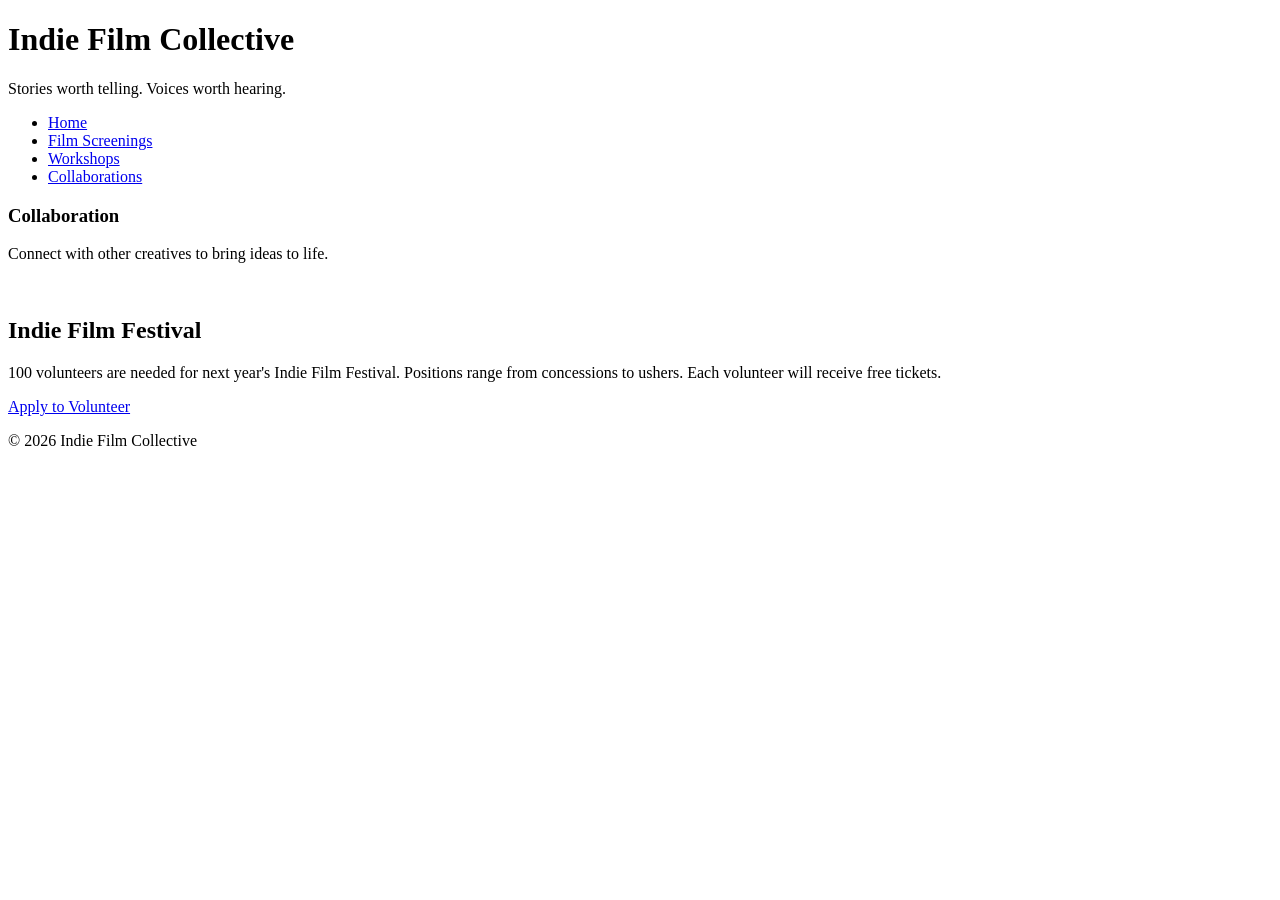
==== collaborations.html @ 37472c64 "Created multi-page HTML architecture and moved content to each new page" ====
<!DOCTYPE html>
<html lang="en">
<head>
    <meta charset="UTF-8">
    <meta name="viewport" content="width=device-width, initial-scale=1.0">
    <link rel="stylesheet" href="styles.css">
    <title>Collaborations - Indie Film Collective</title>
</head>
<body>
    <header>
        <h1>Indie Film Collective</h1>
        <p>Stories worth telling. Voices worth hearing.</p>
    </header>
    <nav>
        <ul>
            <li><a href="index.html">Home</a></li>
            <li><a href="screenings.html">Film Screenings</a></li>
            <li><a href="workshops.html">Workshops</a></li>
            <li><a href="collaborations.html">Collaborations</a></li>
        </ul>
    </nav>
    <main>
        <section id="collaborations">
            <h3>Collaboration</h3>
            <p>Connect with other creatives to bring ideas to life.</p>
            <img src="images/collaboration.jpg" width="500" alt="">
        </section>
    </main>
    <aside>
        <h2>Indie Film Festival</h2>
        <p>100 volunteers are needed for next year's Indie Film Festival. Positions range from concessions to ushers. Each volunteer will receive free tickets.</p>
        <a href="#">Apply to Volunteer</a>
    </aside>
    <footer>
        <p>&copy; 2026 Indie Film Collective</p>
    </footer>
</body>
</html>
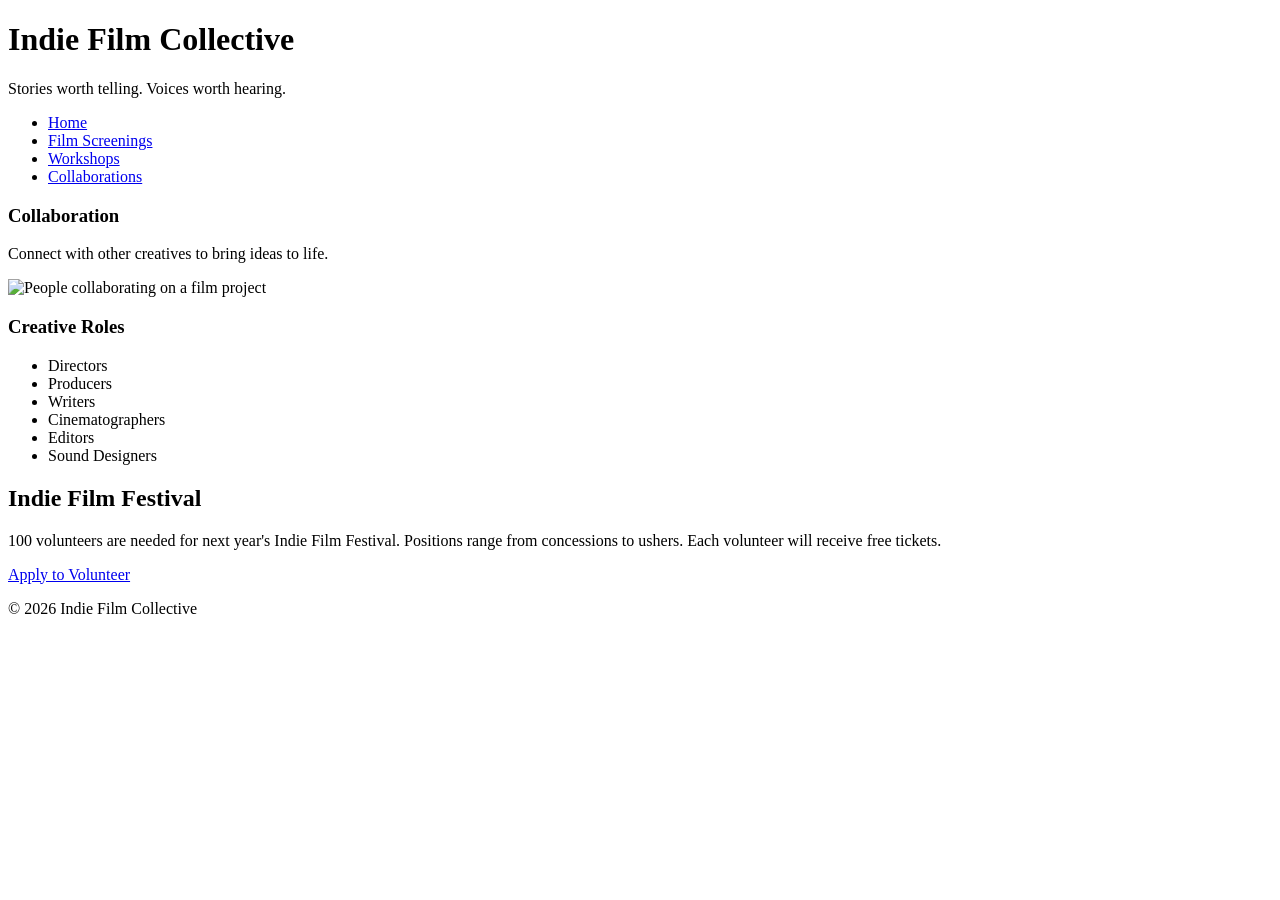
==== commit f3dd9040: "Updated website content for each page" ====
--- a/collaborations.html
+++ b/collaborations.html
@@ -23,7 +23,18 @@
         <section id="collaborations">
             <h3>Collaboration</h3>
             <p>Connect with other creatives to bring ideas to life.</p>
-            <img src="images/collaboration.jpg" width="500" alt="">
+            <img src="images/collaboration.jpg" width="500" alt="People collaborating on a film project">
+            <section>
+                <h3>Creative Roles</h3>
+                <ul>
+                    <li>Directors</li>
+                    <li>Producers</li>
+                    <li>Writers</li>
+                    <li>Cinematographers</li>
+                    <li>Editors</li>
+                    <li>Sound Designers</li>
+                </ul>
+            </section>
         </section>
     </main>
     <aside>
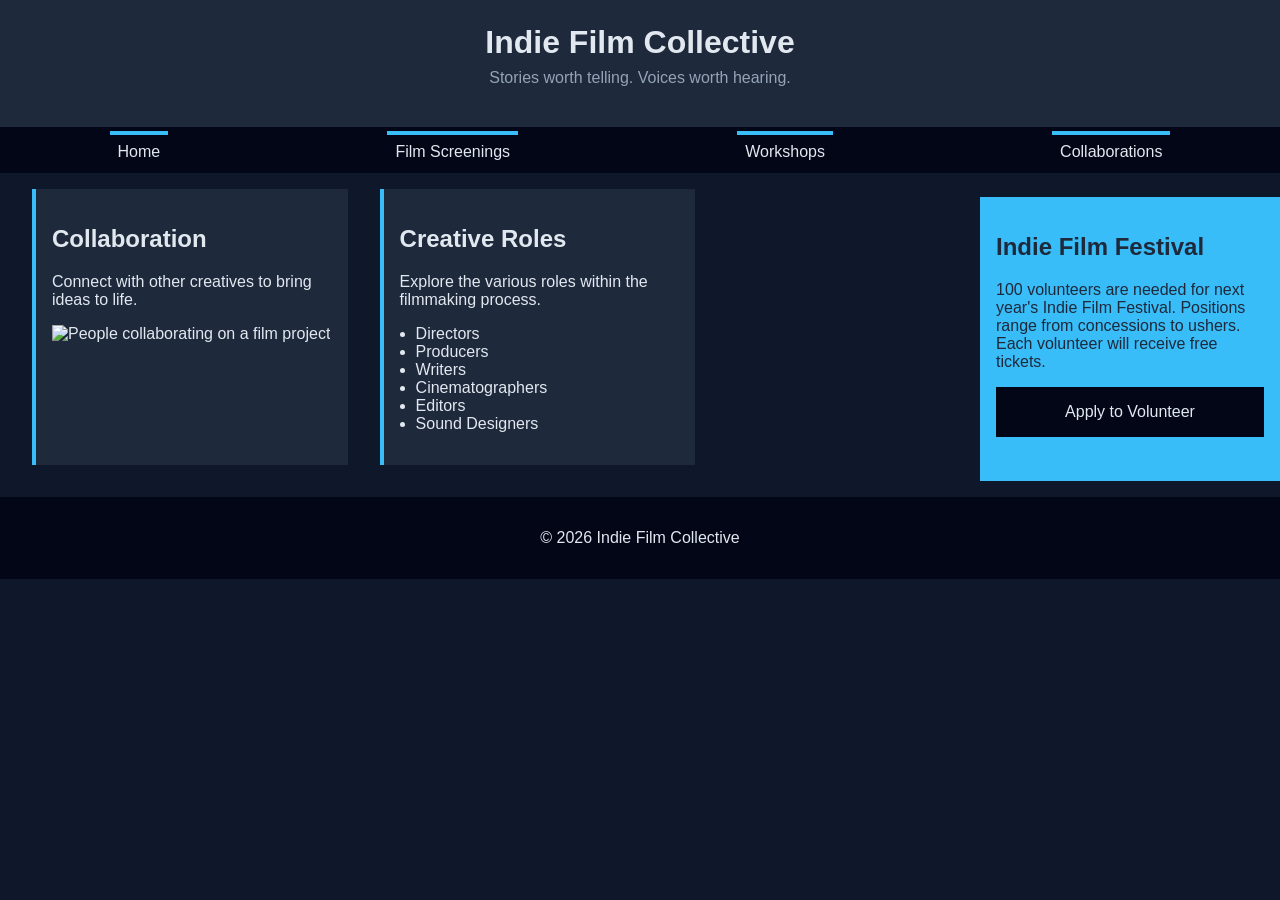
==== commit 2bc30925: "Final iteration for website" ====
--- a/collaborations.html
+++ b/collaborations.html
@@ -19,13 +19,16 @@
             <li><a href="collaborations.html">Collaborations</a></li>
         </ul>
     </nav>
-    <main>
-        <section id="collaborations">
-            <h3>Collaboration</h3>
-            <p>Connect with other creatives to bring ideas to life.</p>
-            <img src="images/collaboration.jpg" width="500" alt="People collaborating on a film project">
-            <section>
-                <h3>Creative Roles</h3>
+    <main class>
+        <div class="card-row">
+            <section id="collaborations">
+                <h2>Collaboration</h2>
+                <p>Connect with other creatives to bring ideas to life.</p>
+                <img src="images/collaboration.jpg" width="500" alt="People collaborating on a film project">
+            </section>
+            <section id ="creative-roles">
+                <h2>Creative Roles</h2>
+                <p>Explore the various roles within the filmmaking process.</p>
                 <ul>
                     <li>Directors</li>
                     <li>Producers</li>
@@ -35,7 +38,7 @@
                     <li>Sound Designers</li>
                 </ul>
             </section>
-        </section>
+        </div>
     </main>
     <aside>
         <h2>Indie Film Festival</h2>
--- a/styles.css
+++ b/styles.css
@@ -0,0 +1,149 @@
+/* CSS by Christina Carrasquilla, iteration by Kenny Gammage */
+
+/* ===== Color Palette ===== 
+
+    backgound: #0f172a;
+    nav-footer: #020617;
+    card: #1e293b;
+    text-main: #e2e8f0;
+    text-muted: #94a3b8;
+    accent: #38bdf8;
+}
+*/
+
+/* ===== GLOBAL (Base) Styles ===== */
+body {
+    font-family: Helvetica, Arial, sans-serif;
+    margin: 0;
+    background-color: #0f172a;
+    color: #e2e8f0;
+    min-width:500px;
+    display:grid;
+    grid-template-columns:1fr;
+}
+
+header {
+    background-color: #1e293b;
+    text-align: center;
+    padding: 1.5rem;
+}
+
+header h1 {
+    margin: 0;
+}
+
+header p {
+    margin-top: 0.5rem;
+    color: #94a3b8;
+}
+
+nav {
+    background-color: #020617;
+}
+
+nav ul {
+    list-style: none;
+    margin: 0;
+    padding: 0;
+}
+
+nav a {
+    color: #e2e8f0;
+    text-decoration: none;
+    padding: 0.5rem;
+    display: block;
+    border-left: 4px solid #38bdf8;
+    margin: .25rem;
+}
+
+nav a:hover {
+    background-color: #334155;
+}
+
+main {
+    padding: 1rem;
+}
+
+img {
+    width:100%;
+}
+
+#screenings, #workshops, #collaborations, #upcoming-screenings, #upcoming-workshops, #creative-roles {
+    background-color: #1e293b;
+    padding: 1rem;
+    padding: 1rem;
+    border-left: 4px solid #38bdf8;
+}
+
+.card-row {
+    display: grid;
+    gap: 1rem;
+}
+
+#upcoming-workshops section{
+    width: 100%;
+}
+
+#upcoming-workshops h3{
+    color:#38bdf8;
+}
+
+aside {
+    background-color: #38bdf8;
+    color: #1e293b;
+    padding: 1rem;
+    padding: 1rem;
+}
+
+a {
+    display:block;
+    background-color:#020617;
+    color:#e2e8f0;
+    padding:1rem 2rem;
+    text-decoration:none;
+    text-align:center;
+}
+a:hover {
+    color:#020617;
+    background-color:#e2e8f0;
+}
+
+footer {
+    background-color: #020617;
+    text-align: center;
+    padding: 1rem;
+    margin-top: 1rem;
+}
+
+/* ===== Media Query (Medium) ===== */
+
+@media screen and (min-width: 800px) {
+    body {
+        grid-template-columns: 1fr 300px;
+    }
+    header, nav, footer {
+        grid-column: 1/-1;
+    }
+    nav ul {
+        display: flex;
+        justify-content: space-around;
+    }
+    nav a {
+        border-left: none;
+        border-top: 4px solid #38bdf8;
+    }
+    aside{
+        margin-top: 1.5rem;
+    }
+    .card-row {
+        display: flex;
+        padding-left: 1rem;
+        gap: 2rem;
+    }
+    .card-row section {
+        width: 30%;  
+    }
+    .card-row section ul{
+        padding-left: 1rem;
+    }
+}
